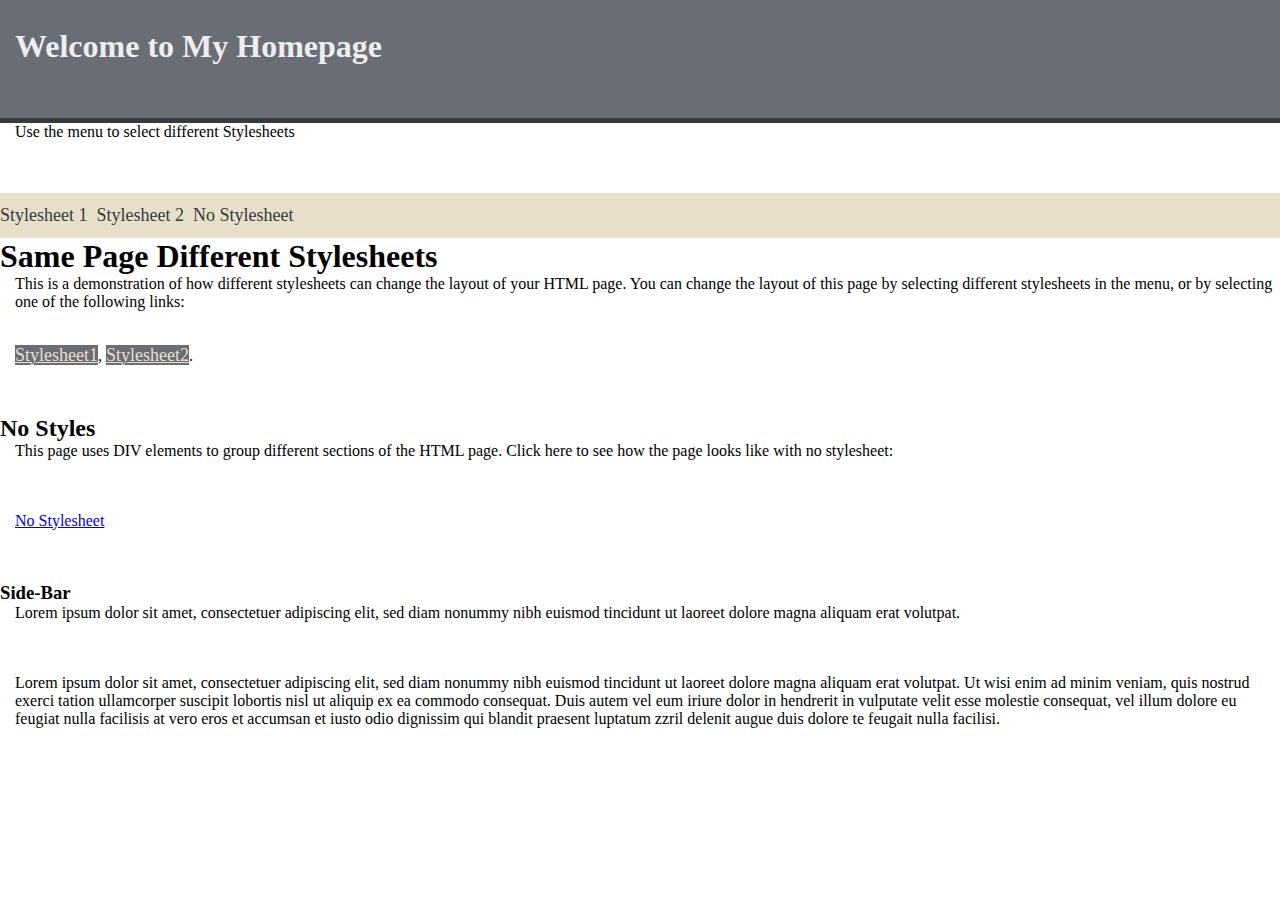
==== page2.html @ 86f727be "add project" ====
<!DOCTYPE html>
<html lang="en">

<head>
    <meta charset="UTF-8">
    <meta name="viewport" content="width=device-width, initial-scale=1.0">
    <title>Lab html</title>
    <link href="style.css" rel="stylesheet">

</head>

<body>
    <h1 class="second-welcome-sen">Welcome to My Homepage</h1>
    <p>Use the menu to select different Stylesheets</p>
    <ul class="second-ul">
        <li><a href="page2.html">Stylesheet 1</a></li>
        <li><a href="page3.html">Stylesheet 2</a></li>
        <li><a href="index.html">No Stylesheet</a></li>
    </ul>
    <h1>Same Page Different Stylesheets</h1>
    <p>This is a demonstration of how different stylesheets can change the layout of your HTML page. You can change the
        layout of this page by selecting different stylesheets in the menu, or by selecting one of the following links:
    </p>
    <p>
        <a class="second-button" href="page2.html">Stylesheet1</a>,
        <a class="second-button" href="page3.html">Stylesheet2</a>.
    </p>
    <h2>No Styles</h2>
    <p>This page uses DIV elements to group different sections of the HTML page. Click here to see how the page looks
        like with no stylesheet:</p>
    <p><a href="#">No Stylesheet</a></p>
    <h3>Side-Bar</h3>
    <p>Lorem ipsum dolor sit amet, consectetuer adipiscing elit, sed diam nonummy nibh euismod tincidunt ut laoreet
        dolore magna aliquam erat volutpat.</p>
    <p>Lorem ipsum dolor sit amet, consectetuer adipiscing elit, sed diam nonummy nibh euismod tincidunt ut laoreet
        dolore magna aliquam erat volutpat. Ut wisi enim ad minim veniam, quis nostrud exerci tation ullamcorper
        suscipit lobortis nisl ut aliquip ex ea commodo consequat. Duis autem vel eum iriure dolor in hendrerit in
        vulputate velit esse molestie consequat, vel illum dolore eu feugiat nulla facilisis at vero eros et accumsan et
        iusto odio dignissim qui blandit praesent luptatum zzril delenit augue duis dolore te feugait nulla facilisi.
    </p>
</body>

</html>
---- style.css ----
*{
    padding: 0px;
    margin: 0px;
}

.first-welcome-sen{
    height: 10vh;
    width: 100%;
    background-color: #1A4D2E;
    color: #F5EFE6;
    padding-top: calc((10vh - 35px)/2 );
    padding-left: 15px;
    border-bottom: 5px solid #4F6F52;
    padding-left: 15px;
    margin-bottom: 10px;

}

.second-welcome-sen{
    height: 10vh;
    width: 100%;
    background-color: #686D76;
    color: #EEEEEE;
    padding-top: calc((10vh - 35px)/2 );
    border-bottom: 5px solid #373A40;
    padding-left: 15px;
}

.third-welcome-sen{
    height: 10vh;
    width: 100%;
    background-color: #141E46;
    color: #F5EFE6;
    padding-top: calc((10vh - 35px)/2 );
    border-bottom: 5px solid #41B06E;
    padding-left: 15px;
}

ul{
    height: 5vh;
    list-style: none;
    align-content: center;
    
}
ul li{
    display: inline;
    margin-right: 5px;
}

ul li a{
    text-decoration: none;
    font-size: 18px;
}

.first-ul{

    background-color: #E8DFCA;
}

.first-ul a{

    color: #1A4D2E;
}
.second-ul{

    background-color: #E8DFCA;
}

.second-ul a{

    color: #373A40;
}

.third-ul{

    background-color: #E8DFCA;
}
p{ height: 70px;
    padding-left: 15px;
    font-size: 16px;
}

.first-button{
    background-color: #1A4D2E;
    color: #E8DFCA;
    font-size: 18px;
}
.second-button{
    background-color: #686D76;
    color: #E8DFCA;
    font-size: 18px;
}
.third-button{
    background-color: #141E46;
    color: #E8DFCA;
    font-size: 18px;
}
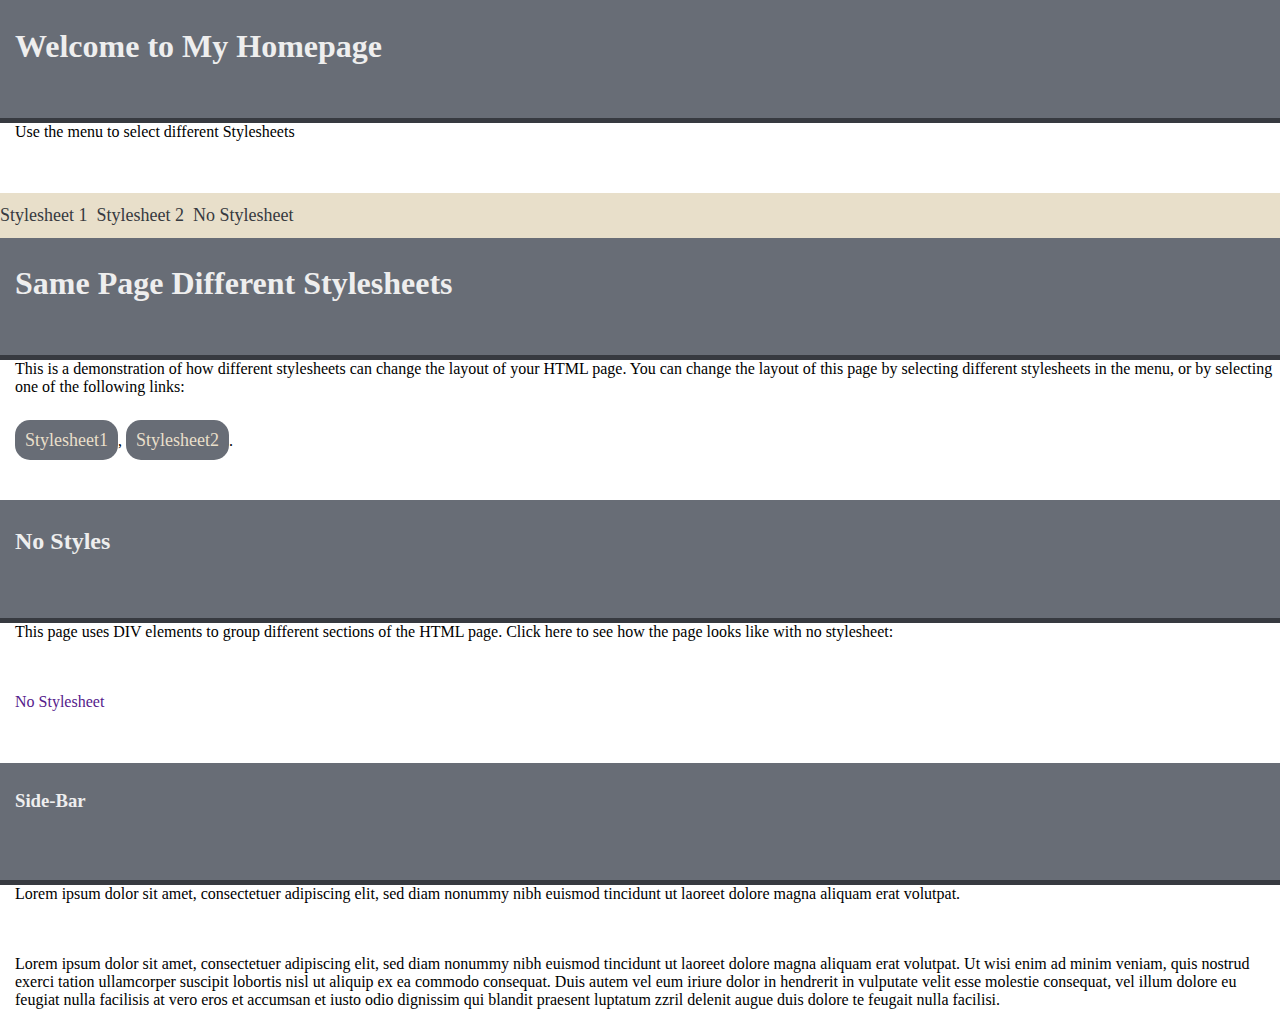
==== commit da6113b0: "edite" ====
--- a/page2.html
+++ b/page2.html
@@ -17,7 +17,7 @@
         <li><a href="page3.html">Stylesheet 2</a></li>
         <li><a href="index.html">No Stylesheet</a></li>
     </ul>
-    <h1>Same Page Different Stylesheets</h1>
+    <h1 class="second-welcome-sen">Same Page Different Stylesheets</h1>
     <p>This is a demonstration of how different stylesheets can change the layout of your HTML page. You can change the
         layout of this page by selecting different stylesheets in the menu, or by selecting one of the following links:
     </p>
@@ -25,11 +25,11 @@
         <a class="second-button" href="page2.html">Stylesheet1</a>,
         <a class="second-button" href="page3.html">Stylesheet2</a>.
     </p>
-    <h2>No Styles</h2>
+    <h2 class="second-welcome-sen">No Styles</h2>
     <p>This page uses DIV elements to group different sections of the HTML page. Click here to see how the page looks
         like with no stylesheet:</p>
-    <p><a href="#">No Stylesheet</a></p>
-    <h3>Side-Bar</h3>
+    <p><a href="">No Stylesheet</a></p>
+    <h3 class="second-welcome-sen">Side-Bar</h3>
     <p>Lorem ipsum dolor sit amet, consectetuer adipiscing elit, sed diam nonummy nibh euismod tincidunt ut laoreet
         dolore magna aliquam erat volutpat.</p>
     <p>Lorem ipsum dolor sit amet, consectetuer adipiscing elit, sed diam nonummy nibh euismod tincidunt ut laoreet
--- a/style.css
+++ b/style.css
@@ -84,14 +84,23 @@
     background-color: #1A4D2E;
     color: #E8DFCA;
     font-size: 18px;
+    padding: 10px;
+    border-radius: 15px;
 }
 .second-button{
     background-color: #686D76;
     color: #E8DFCA;
     font-size: 18px;
+    padding: 10px;
+    border-radius: 15px;
 }
 .third-button{
     background-color: #141E46;
     color: #E8DFCA;
     font-size: 18px;
+    padding: 10px;
+    border-radius: 15px;
+}
+a{
+    text-decoration: none;
 }